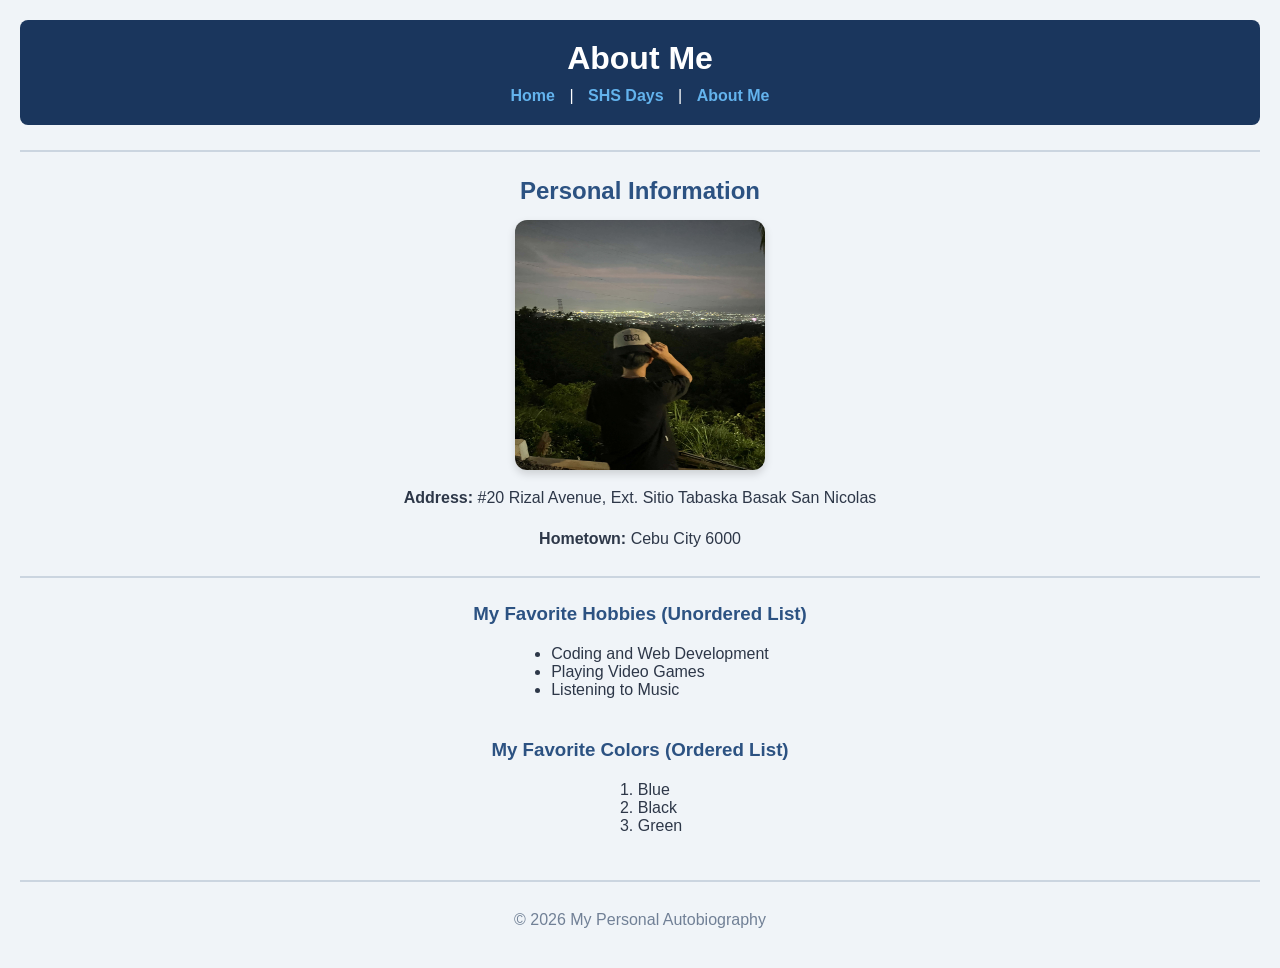
==== About.html @ cd9de2a1 "Add files via upload" ====
<!DOCTYPE html>
<html lang="en">
<head>
    <meta charset="UTF-8">
    <meta name="viewport" content="width=device-width, initial-scale=1.0">
    <title>About Me - Autobiography</title>
    <link rel="stylesheet" href="stylesheet.css">
</head>
<body>

    <header>
      <h1>About Me</h1>
      <nav>
        <a href="index.html">Home</a> | 
        <a href="SHS Days.html">SHS Days</a> | 
        <a href="About.html">About Me</a>
      </nav>
    </header>

    <hr>

    <h2>Personal Information</h2>
    <img src="pfp2.jpg" alt="My pfp" height="250" width="250">

    <p><strong>Address:</strong> #20 Rizal Avenue, Ext. Sitio Tabaska Basak San Nicolas</p>
    <p><strong>Hometown:</strong> Cebu City 6000</p>

    <hr>

    <h3>My Favorite Hobbies (Unordered List)</h3>
    <ul>
      <li>Coding and Web Development</li>
      <li>Playing Video Games</li>
      <li>Listening to Music</li>
    </ul>
    
    <h3>My Favorite Colors (Ordered List)</h3>
    <ol>
      <li>Blue</li>
      <li>Black</li>
      <li>Green</li>
    </ol>

    <hr>

    <footer>
      <p>&copy; 2026 My Personal Autobiography</p>
    </footer>

</body>
</html>
---- stylesheet.css ----
/* ===================================================
   AUTOBIOGRAPHY WEBPAGE STYLESHEET
   Requirements: COLOR, BACKGROUND COLOR, TEXT ALIGN
   =================================================== */

/* Base Page Styling */
body {
  background-color: #f0f4f8; /* BACKGROUND COLOR */
  color: #2d3748;            /* COLOR */
  font-family: Arial, sans-serif;
  margin: 0;
  padding: 20px;
  text-align: center;         /* TEXT ALIGN */
}

/* Header & Navigation Bar */
header {
  background-color: #1a365d; /* BACKGROUND COLOR */
  color: #ffffff;            /* COLOR */
  padding: 20px;
  border-radius: 8px;
  text-align: center;        /* TEXT ALIGN */
}

header h1 {
  margin: 0 0 10px 0;
  color: #ffffff;            /* COLOR */
}

nav a {
  color: #63b3ed;            /* COLOR */
  text-decoration: none;
  font-weight: bold;
  padding: 0 10px;
}

nav a:hover {
  color: #ffffff;            /* COLOR */
}

/* Horizontal Dividers */
hr {
  border: 0;
  height: 2px;
  background-color: #cbd5e0; /* BACKGROUND COLOR */
  margin: 25px 0;
}

/* Heading Levels (H1 to H6) */
h1, h2, h3, h4, h5, h6 {
  color: #2c5282;            /* COLOR */
  text-align: center;        /* TEXT ALIGN */
  margin-top: 20px;
  margin-bottom: 10px;
}

/* Image Formatting */
img {
  border-radius: 12px;
  box-shadow: 0 4px 8px rgba(0, 0, 0, 0.15);
  display: block;
  margin: 15px auto;         /* Centers images horizontally */
  max-width: 100%;
}

/* Text Paragraphs */
p {
  font-size: 16px;
  line-height: 1.6;
  max-width: 700px;
  margin: 0 auto 15px auto;
  text-align: center;        /* TEXT ALIGN */
}

/* Unordered & Ordered Lists Alignment */
ul, ol {
  display: inline-block;
  text-align: left;          /* Keeps bullet points neatly aligned */
  margin: 10px auto 20px auto;
}

/* Footer Section */
footer {
  text-align: center;        /* TEXT ALIGN */
  color: #718096;            /* COLOR */
  font-size: 14px;
}
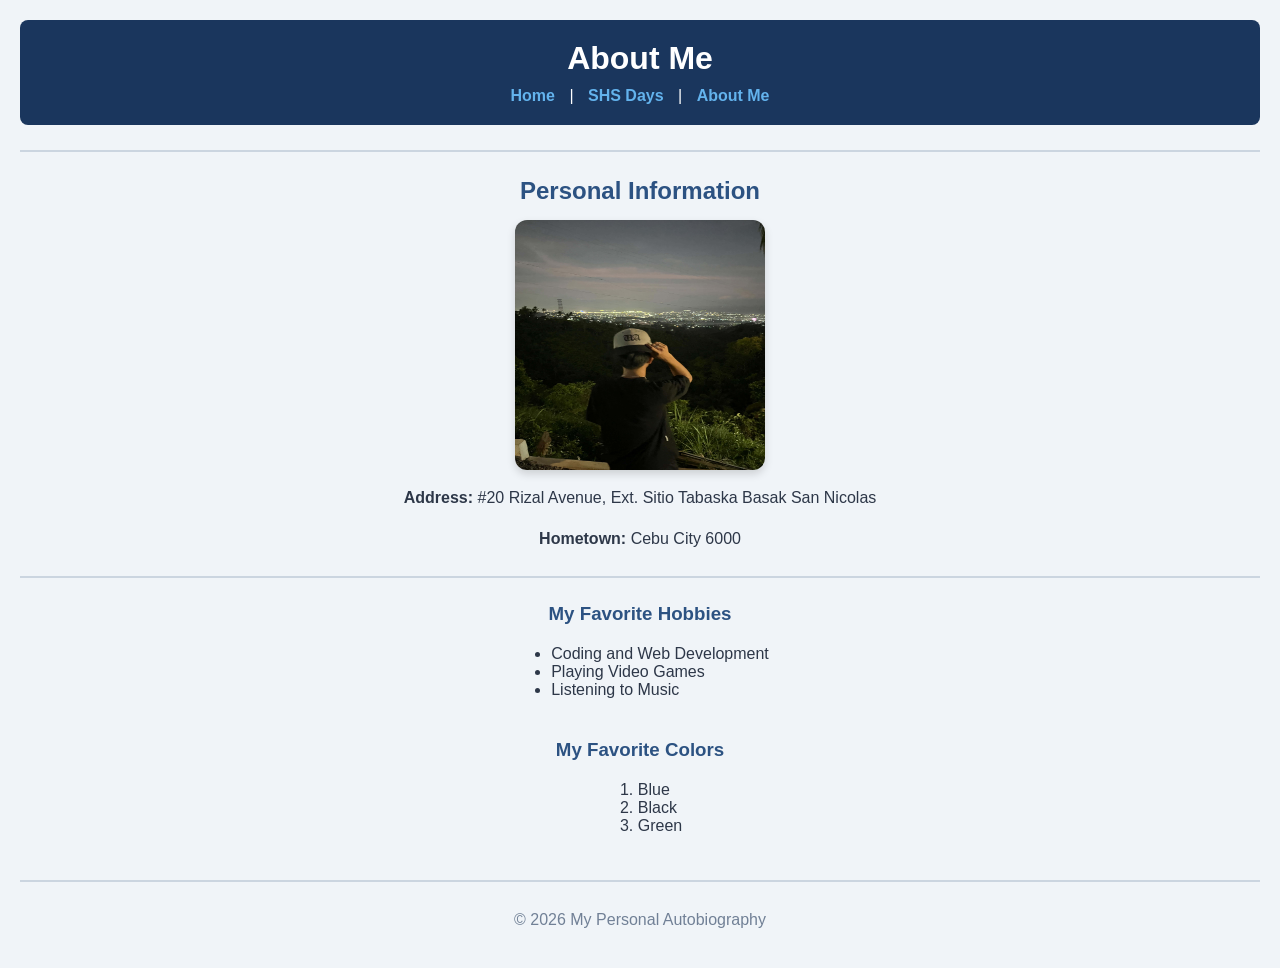
==== commit f1dbf9ca: "Simplify hobbies and colors sections Removed unnecessary list tags for hobbies and colors." ====
--- a/About.html
+++ b/About.html
@@ -27,14 +27,14 @@
 
     <hr>
 
-    <h3>My Favorite Hobbies (Unordered List)</h3>
+    <h3>My Favorite Hobbies</h3>
     <ul>
       <li>Coding and Web Development</li>
       <li>Playing Video Games</li>
       <li>Listening to Music</li>
     </ul>
     
-    <h3>My Favorite Colors (Ordered List)</h3>
+    <h3>My Favorite Colors</h3>
     <ol>
       <li>Blue</li>
       <li>Black</li>
@@ -48,4 +48,4 @@
     </footer>
 
 </body>
-</html>+</html>
